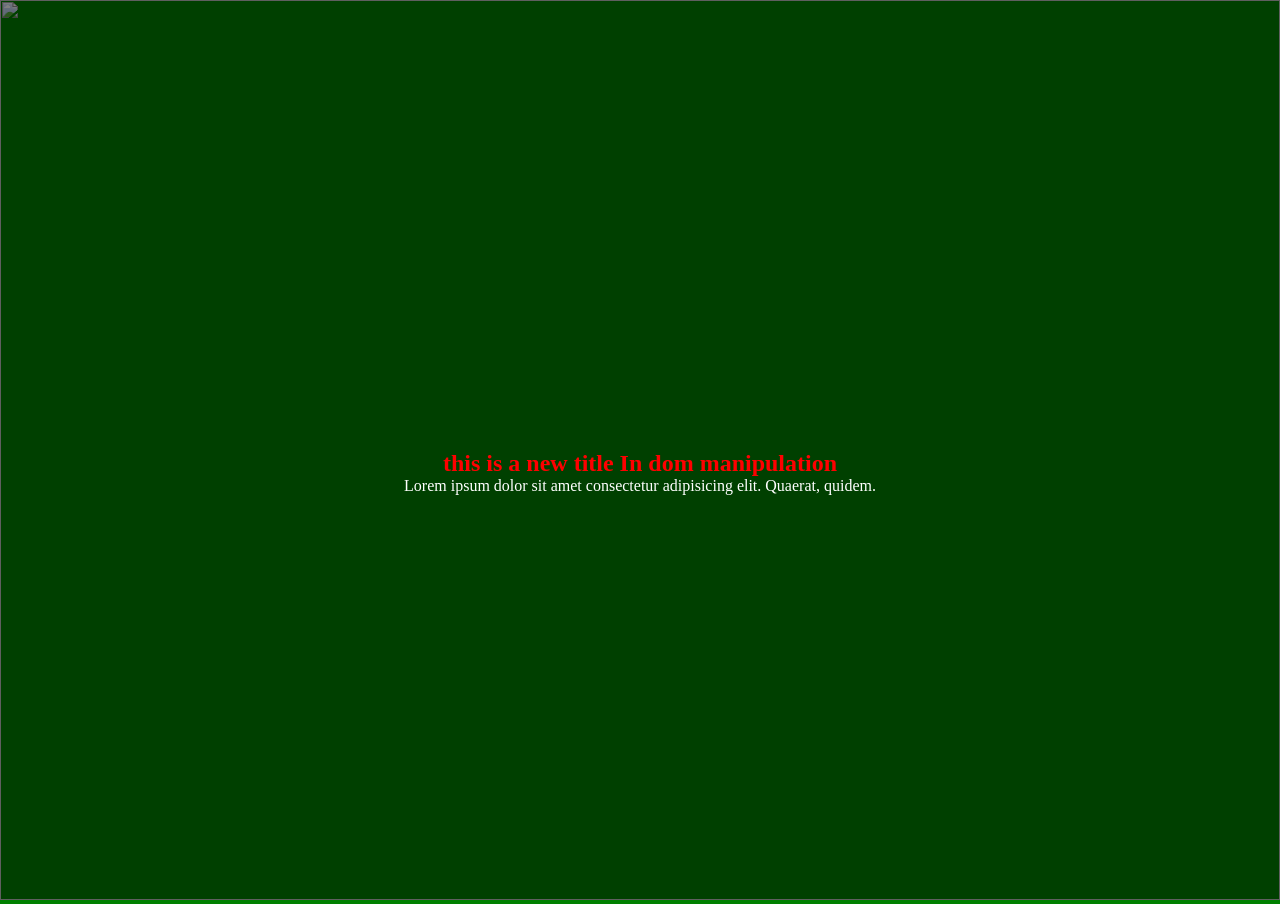
==== DAY 9/index.html @ e3ffad48 "Day 7,8,9" ====
<!DOCTYPE html>  
<!-- // these is the dock types these tells the browser about the type of document we are using and these shows that its html  -->
<html lang="en">
<head>
    <meta charset="UTF-8">
    <meta name="viewport" content="width=device-width, initial-scale=1.0">
    <title>Document</title>
    <link rel="stylesheet" href="./index.css">
</head>
<body>
    <section>
        <div class="main-card">
            <div class="card-image">
                <img src="https://images.unsplash.com/photo-1593642634443-44adaa06623a?ixid=MnwxMjA3fDB8MHxwaG90by1wYWdlfHx8fGVufDB8fHx8&ixlib=rb-1.2.1&auto=format&fit=crop&w=1050&q=80" alt="">
            </div>
            <div class="card-content">
                <h1 class="card-title" id="title">Heading</h1>
                <p>Lorem ipsum dolor sit amet consectetur adipisicing elit. Quaerat, quidem.</p>
            </div>
        </div>
    </section>
    <script src="./index.js"></script>
</body>
</html>
---- DAY 9/index.css ----
* {
    margin: 0;
    padding: 0;
    box-sizing: border-box;
}

.main-card {
    display: flex;
    flex-direction: column;
    justify-content: space-between;
    align-items: center;
    width: 100%;
    height: 100vh;
}

.card-image {
    width: 100%;
    height: 100%;
    position: relative;
}

.card-image img {
    width: 100%;
    height: 100%;
    object-fit: cover;
}

.card-image::after {
  content: "";
  position: absolute;
  top: 0;
  left: 0;
  width: 100%;
  height: 100%;
  background-color: rgba(0, 0, 0, 0.5);
  z-index: 1;
}

.card-content {
    /* width: 100%; */
    /* height: 30%; */
    display: flex;
    position: absolute;
    top: 50%;
    flex-direction: column;
    justify-content: center;
    align-items: center;
    color: #fff;
    z-index: 2;
}
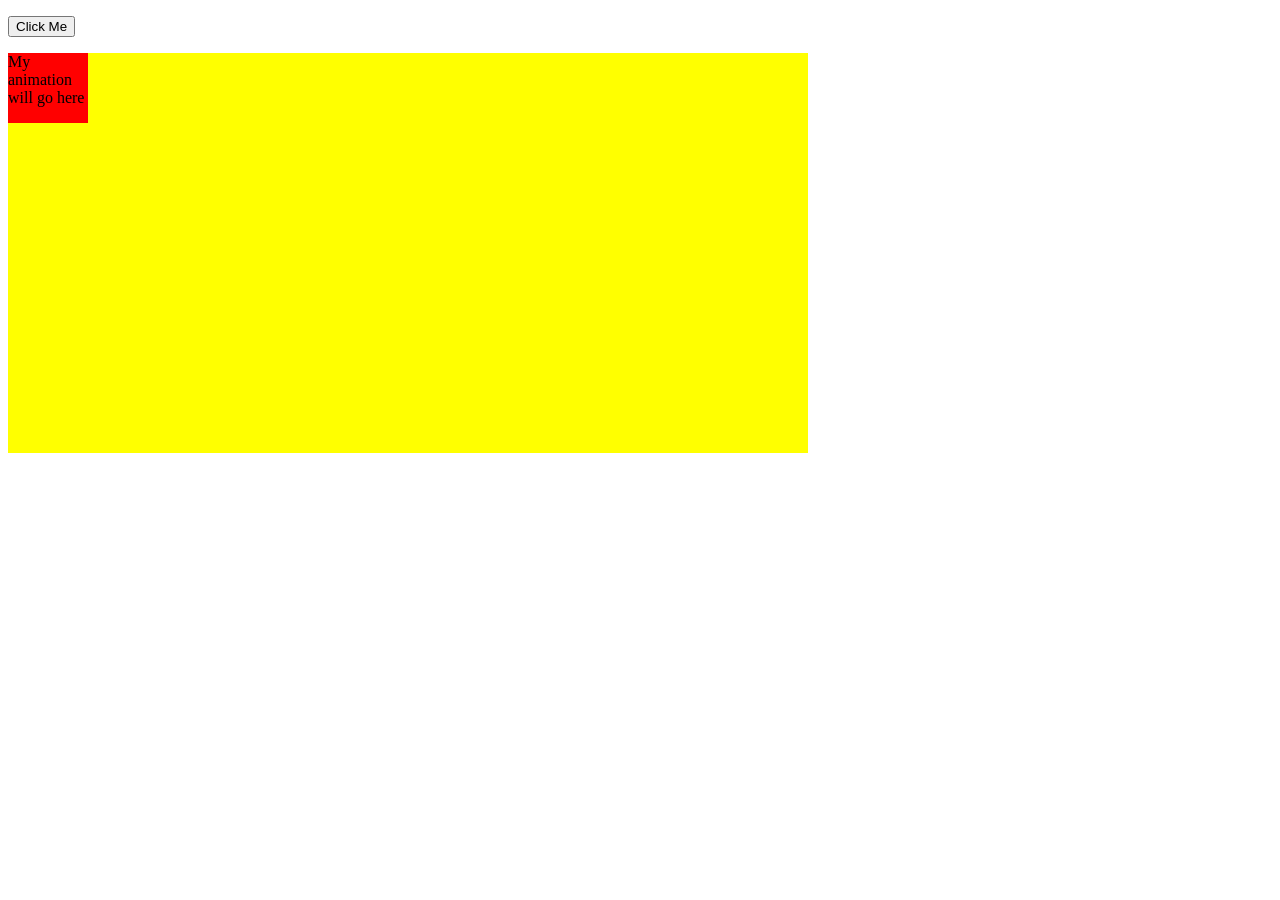
==== commit ea04820c: "DAY 10" ====
--- a/DAY 9/index.html
+++ b/DAY 9/index.html
@@ -1,24 +1,150 @@
-<!DOCTYPE html>  
+<!doctype html>
 <!-- // these is the dock types these tells the browser about the type of document we are using and these shows that its html  -->
 <html lang="en">
-<head>
-    <meta charset="UTF-8">
-    <meta name="viewport" content="width=device-width, initial-scale=1.0">
+  <head>
+    <meta charset="UTF-8" />
+    <meta name="viewport" content="width=device-width, initial-scale=1.0" />
     <title>Document</title>
-    <link rel="stylesheet" href="./index.css">
-</head>
-<body>
-    <section>
-        <div class="main-card">
-            <div class="card-image">
-                <img src="https://images.unsplash.com/photo-1593642634443-44adaa06623a?ixid=MnwxMjA3fDB8MHxwaG90by1wYWdlfHx8fGVufDB8fHx8&ixlib=rb-1.2.1&auto=format&fit=crop&w=1050&q=80" alt="">
-            </div>
-            <div class="card-content">
-                <h1 class="card-title" id="title">Heading</h1>
-                <p>Lorem ipsum dolor sit amet consectetur adipisicing elit. Quaerat, quidem.</p>
-            </div>
+    <!-- <link rel="stylesheet" href="./index.css"> -->
+  </head>
+  <!-- // this is the first root element in DOM -->
+
+  <body>
+    <style>
+      /* #numb4 {
+        border-color: red;
+      }
+      #numb4:disabled {
+        border-color: lightgray;
+        background-color: lightgray;
+      } */
+
+      #container {
+        width: 800px;
+        height: 400px;
+        position: relative;
+        background: yellow;
+      }
+      #animate {
+        width: 80px;
+        height: 70px;
+        position: absolute;
+        background: red;
+      }
+    </style>
+
+    <!-- animation  -->
+    <p><button onclick="myMove()">Click Me</button></p>
+    <div id="container">
+      <div id="animate">My animation will go here</div>
+    </div>
+
+    <!-- <section>
+      <div class="main-card">
+        <div class="card-image">
+          <img
+            src="https://images.unsplash.com/photo-1593642634443-44adaa06623a?ixid=MnwxMjA3fDB8MHxwaG90by1wYWdlfHx8fGVufDB8fHx8&ixlib=rb-1.2.1&auto=format&fit=crop&w=1050&q=80"
+            height="200px"
+            width="200px"
+            id="image"
+            alt=""
+          />
         </div>
-    </section>
-    <script src="./index.js"></script>
-</body>
+        <div class="card-content">
+          <h1 class="card-title" id="title">Heading</h1>
+          <p class="card-text" id="card-text-id">
+            Lorem ipsum dolor sit amet consectetur adipisicing elit. Quaerat,
+            quidem.
+          </p>
+          <h1 class="card-title" id="title">Another Heading</h1>
+
+          <button
+            type="button"
+            class="card-btn"
+            onclick="document.getElementById('title').innerHTML = 'New Heading'"
+          >
+            Click Me
+          </button>
+          <br />
+          <br />
+          <form name="myForm" onsubmit="return validateForm();" method="post">
+            Name: <input type="text" name="fname" />
+            <input type="submit" value="Submit" />
+          </form>
+          <br />
+          <br />
+          <p id="demo"></p>
+          <input id="numb" />
+
+          <button type="button" onclick="myFunction()">Submit</button>
+
+          <p id="demo"></p>
+
+          <br />
+          <br />
+
+          <form method="post">
+            <input type="text" name="fname" id="numb4" disabled />
+            <input type="submit" value="Submit" />
+          </form>
+        </div>
+      </div
+    </section> -->
+
+    <script>
+      let paragraph = document.getElementById("card-text-id");
+      paragraph.style.color = "red";
+
+      const heading = document.querySelector("#title");
+      const heading2 = document.querySelectorAll("#title");
+      console.log(heading2);
+      console.log(heading);
+
+      heading2[1].style.color = "blue";
+      heading2[1].innerHTML = "Date" + " " + Date();
+
+      document.getElementById("image").src =
+        "https://images.unsplash.com/photo-1503023345310-bd7c1de61c7d?ixid=MnwxMjA3fDB8MHxwaG90by1wYWdlfHx8fGVufDB8fHx8&ixlib=rb-1.2.1&auto=format&fit=crop&w=1050&q=80";
+
+      function validateForm() {
+        let x = document.forms["myForm"]["fname"].value;
+        if (x == "") {
+          alert("Name must be filled out");
+          return false;
+        }
+      }
+
+      function myFunction() {
+        // Get the value of the input field with id="numb"
+        let z = document.getElementById("numb").value;
+        // If z is Not a Number or less than one or greater than 10
+        let text;
+        if (isNaN(z) || z < 1 || z > 10) {
+          text = "Input not valid";
+        } else {
+          text = "Input OK";
+        }
+        document.getElementById("demo").innerHTML = text;
+      }
+
+      function myMove() {
+        let id = null;
+        const elem = document.getElementById("animate");
+        let pos = 0;
+        clearInterval(id);
+        id = setInterval(frame, 5);
+        function frame() {
+          if (pos == 350) {
+            clearInterval(id);
+          } else {
+            pos++;
+            elem.style.top = pos + "px";
+            elem.style.left = pos + "px";
+          }
+        }
+      }
+    </script>
+    <!-- <script src="./index.js"></script> -->
+  </body>
+  <!-- // this is the second root element in DOM -->
 </html>
